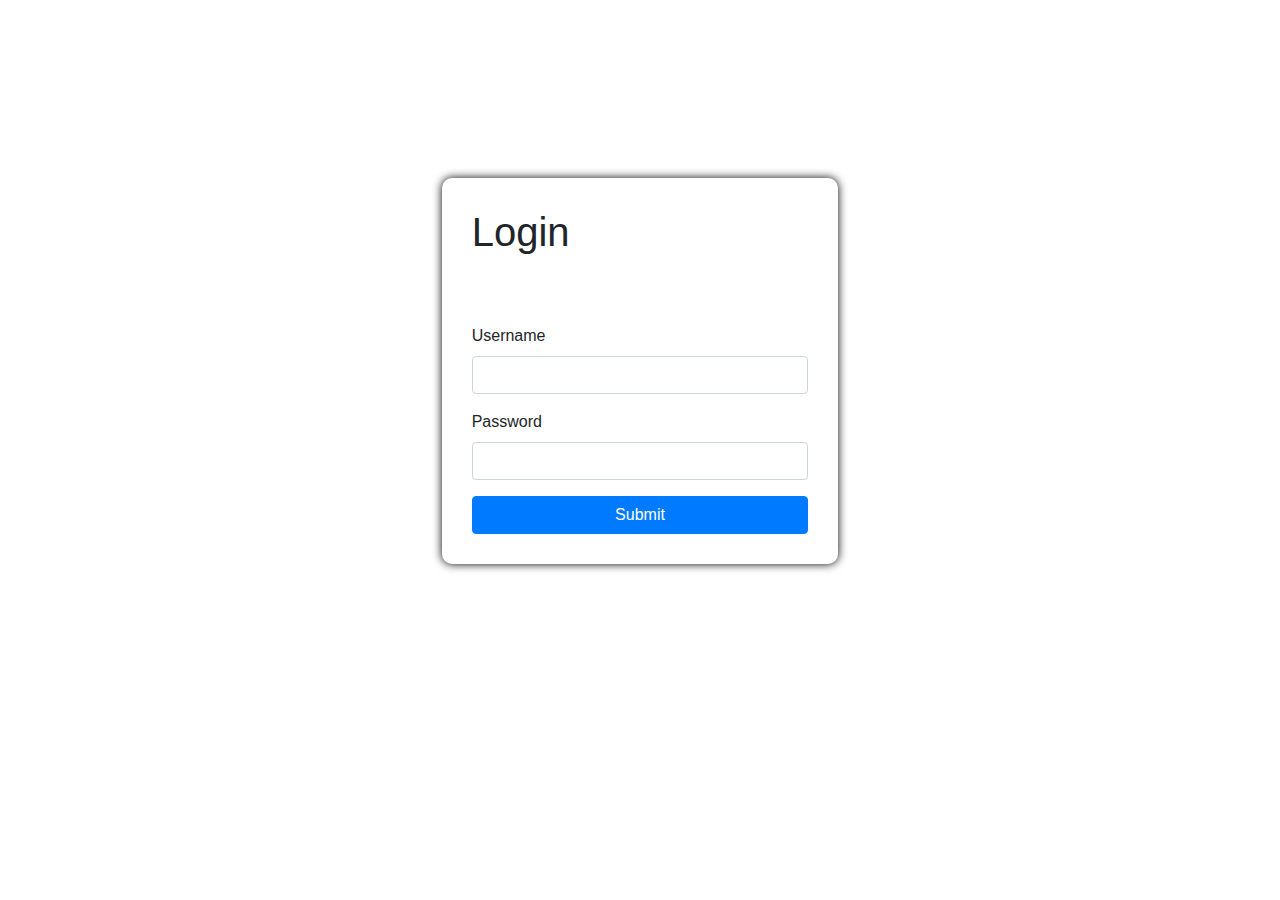
==== index.html @ 582e4b21 "Add files via upload" ====
<!DOCTYPE html>
<html lang="en">
<head>
  <meta charset="UTF-8">
  <meta http-equiv="X-UA-Compatible" content="IE=Edge">
  <meta name="viewport" content="width=device-width, initial-scale=1">

  <title>Login Form</title>
  
  <!-- HTML -->
  
  <!-- Bootstrap -->
  <script src="https://cdn.jsdelivr.net/npm/jquery@3.3.1/dist/jquery.min.js"></script>
  <script src="https://cdn.jsdelivr.net/npm/bootstrap@4.1.2/dist/js/bootstrap.min.js"></script>
  <link rel="stylesheet" href="https://cdn.jsdelivr.net/npm/bootstrap@4.1.2/dist/css/bootstrap.min.css">

  <!-- Custom Styles -->
  <link rel="stylesheet" href="style.css">
</head>

<body>
      <div class="backG container-fluid">
            <div class="row justify-content-center">
              <div class="col-12 col-sm-6 col-md-4">
                <form class="form-container">
                  <div>
                    <h1>Login</h1>
                  </div>
                  <div class="form-group" style="margin-top: 20%">
                    <label for="inputusername">Username</label>
                    <input type="email" class="form-control" id="inputusername">
                  </div>
                  <div class="form-group">
                    <label for="inputpassword">Password</label>
                    <input type="password" class="form-control" id="inputpassword">
                  </div>
                  <div>
                    <button type="submit" class="btn btn-primary btn-block">Submit</button>
                  </div>
                </form>
              </div>
            </div>
          </div>
  <!-- Project -->
  <script src="main.js"></script>
</body>
</html>
---- style.css ----
.backG{
    background: url('../img/1.jpg') no-repeat; 
    width: 100%;
    background-size: cover;
    height: 100vh;

}

.form-container{
    background: #fff;
    padding: 30px;
    border-radius: 10px;
    box-shadow: 0px 0px 10px 0px #000;
    margin-top: 45%;
}
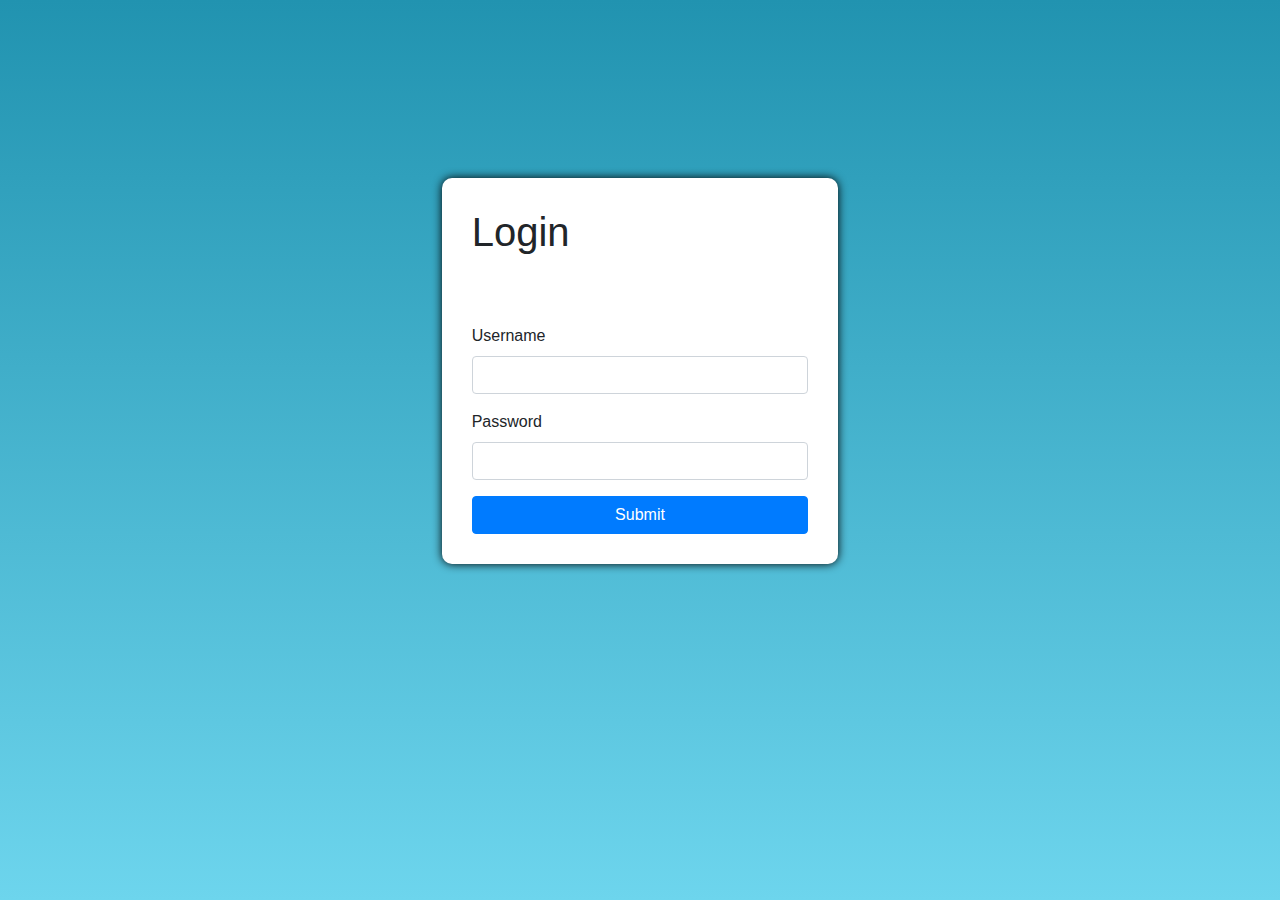
==== commit 7b04cc97: "Update index.html" ====
--- a/index.html
+++ b/index.html
@@ -11,9 +11,10 @@
   
   <!-- Bootstrap -->
   <script src="https://cdn.jsdelivr.net/npm/jquery@3.3.1/dist/jquery.min.js"></script>
-  <script src="https://cdn.jsdelivr.net/npm/bootstrap@4.1.2/dist/js/bootstrap.min.js"></script>
-  <link rel="stylesheet" href="https://cdn.jsdelivr.net/npm/bootstrap@4.1.2/dist/css/bootstrap.min.css">
-
+<link rel="stylesheet" href="https://stackpath.bootstrapcdn.com/bootstrap/4.5.2/css/bootstrap.min.css">
+<script src="https://stackpath.bootstrapcdn.com/bootstrap/4.5.2/js/bootstrap.min.js"></script>
+<script src="https://code.jquery.com/jquery-3.5.1.slim.min.js"></script>
+<script src="https://cdn.jsdelivr.net/npm/popper.js@1.16.1/dist/umd/popper.min.js"></script>
   <!-- Custom Styles -->
   <link rel="stylesheet" href="style.css">
 </head>
@@ -44,4 +45,4 @@
   <!-- Project -->
   <script src="main.js"></script>
 </body>
-</html>+</html>
--- a/style.css
+++ b/style.css
@@ -1,5 +1,5 @@
 .backG{
-    background: url('../img/1.jpg') no-repeat; 
+    background: linear-gradient( #2193b0, #6dd5ed );
     width: 100%;
     background-size: cover;
     height: 100vh;
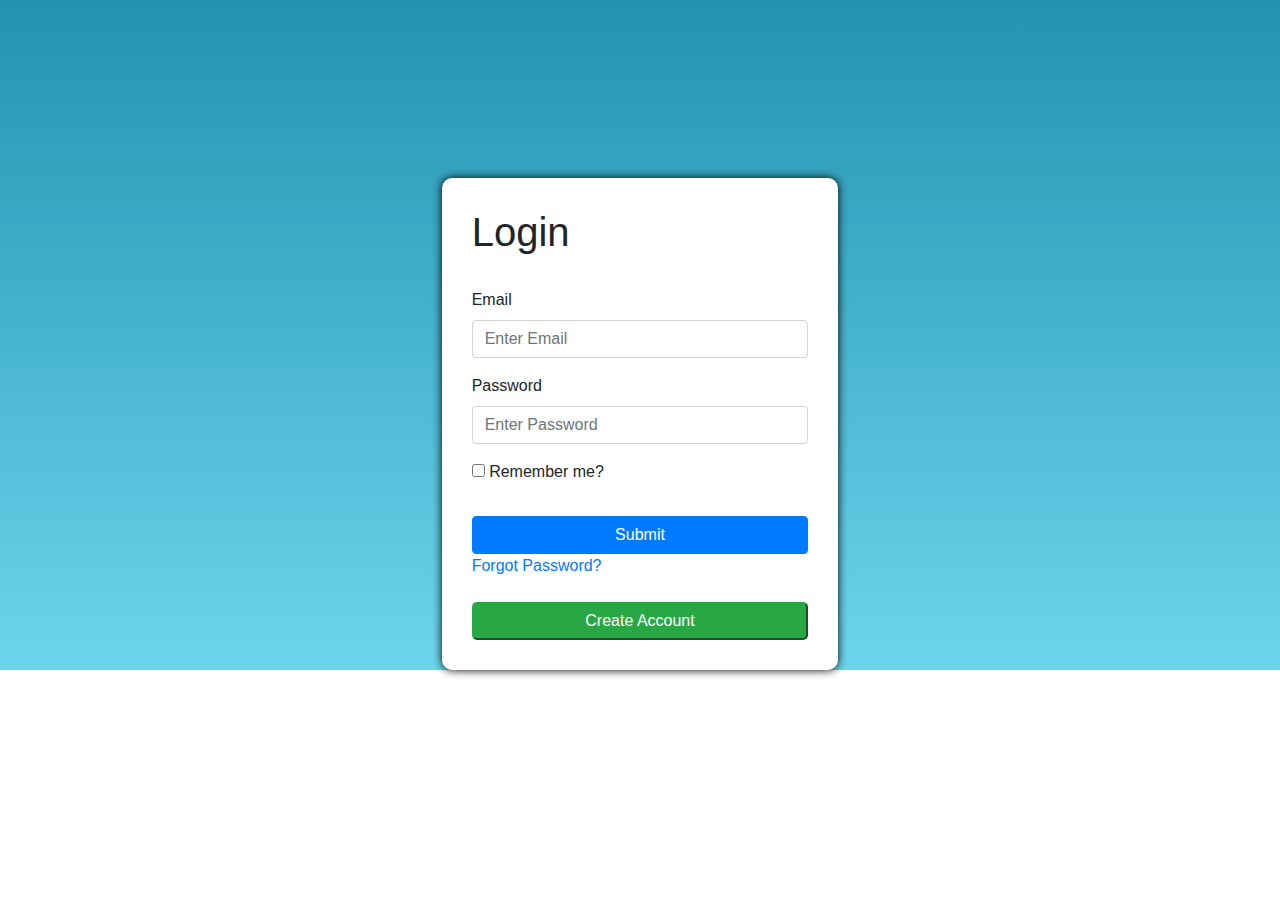
==== commit 89684c88: "Add files via upload" ====
--- a/index.html
+++ b/index.html
@@ -1,48 +1,50 @@
-<!DOCTYPE html>
-<html lang="en">
-<head>
-  <meta charset="UTF-8">
-  <meta http-equiv="X-UA-Compatible" content="IE=Edge">
-  <meta name="viewport" content="width=device-width, initial-scale=1">
-
-  <title>Login Form</title>
-  
-  <!-- HTML -->
-  
-  <!-- Bootstrap -->
-  <script src="https://cdn.jsdelivr.net/npm/jquery@3.3.1/dist/jquery.min.js"></script>
-<link rel="stylesheet" href="https://stackpath.bootstrapcdn.com/bootstrap/4.5.2/css/bootstrap.min.css">
-<script src="https://stackpath.bootstrapcdn.com/bootstrap/4.5.2/js/bootstrap.min.js"></script>
-<script src="https://code.jquery.com/jquery-3.5.1.slim.min.js"></script>
-<script src="https://cdn.jsdelivr.net/npm/popper.js@1.16.1/dist/umd/popper.min.js"></script>
-  <!-- Custom Styles -->
-  <link rel="stylesheet" href="style.css">
-</head>
-
-<body>
-      <div class="backG container-fluid">
-            <div class="row justify-content-center">
-              <div class="col-12 col-sm-6 col-md-4">
-                <form class="form-container">
-                  <div>
-                    <h1>Login</h1>
-                  </div>
-                  <div class="form-group" style="margin-top: 20%">
-                    <label for="inputusername">Username</label>
-                    <input type="email" class="form-control" id="inputusername">
-                  </div>
-                  <div class="form-group">
-                    <label for="inputpassword">Password</label>
-                    <input type="password" class="form-control" id="inputpassword">
-                  </div>
-                  <div>
-                    <button type="submit" class="btn btn-primary btn-block">Submit</button>
-                  </div>
-                </form>
-              </div>
-            </div>
-          </div>
-  <!-- Project -->
-  <script src="main.js"></script>
-</body>
-</html>
+<!DOCTYPE html>
+<html lang="en">
+<head>
+    <meta charset="UTF-8">
+    <meta name="viewport" content="width=device-width, initial-scale=1.0">
+    <title>Login</title>
+    <link rel="stylesheet" href="https://stackpath.bootstrapcdn.com/bootstrap/4.5.2/css/bootstrap.min.css">
+    <link rel="stylesheet" type="text/css" href="style.css">
+    <link rel="html" href="register.html">
+    
+    
+</head>
+<body> 
+        <div class="backG container-fluid">
+            <div class="row justify-content-center">
+                <div class="col-xs-12 col-sm-4 col-md-4">
+                    
+                    <form class="form-container">
+                        <div>
+                            <h1>Login</h1>
+                        </div>
+                        <br>
+                        <div class="form-group">
+                            <label for="inputemail">Email</label>
+                            <input placeholder="Enter Email" type="email" class="form-control" id="inputemail"> 
+                        </div>
+                        <div class="form-group">
+                            <label for="inputpassword">Password</label>
+                            <input placeholder="Enter Password" type="password" class="form-control" id="inputpassword">
+                        </div>
+                        <div>
+                            <input type="checkbox" name="" id="checkme">
+                            <label for="checkme">Remember me?</label>
+                        </div>
+                        <br>
+                        <div>
+                            <button type="submit" class="btn btn-primary btn-block">Submit</button>
+                            <a href="bootstrap.html">Forgot Password?</a>
+                        </div>
+                        <br>
+                        <div>
+                            <a href="register.html"> <input class="btn-success btn-block" style="border-radius: 5px; padding: 5px;" type="button" value="Create Account" id="Createbutton"></a>
+                        </div>
+                    </form>
+                </div>
+            </div>
+        </div>
+</body>
+
+</html>--- a/style.css
+++ b/style.css
@@ -1,8 +1,8 @@
 .backG{
     background: linear-gradient( #2193b0, #6dd5ed );
-    width: 100%;
+
     background-size: cover;
-    height: 100vh;
+
 
 }
 
